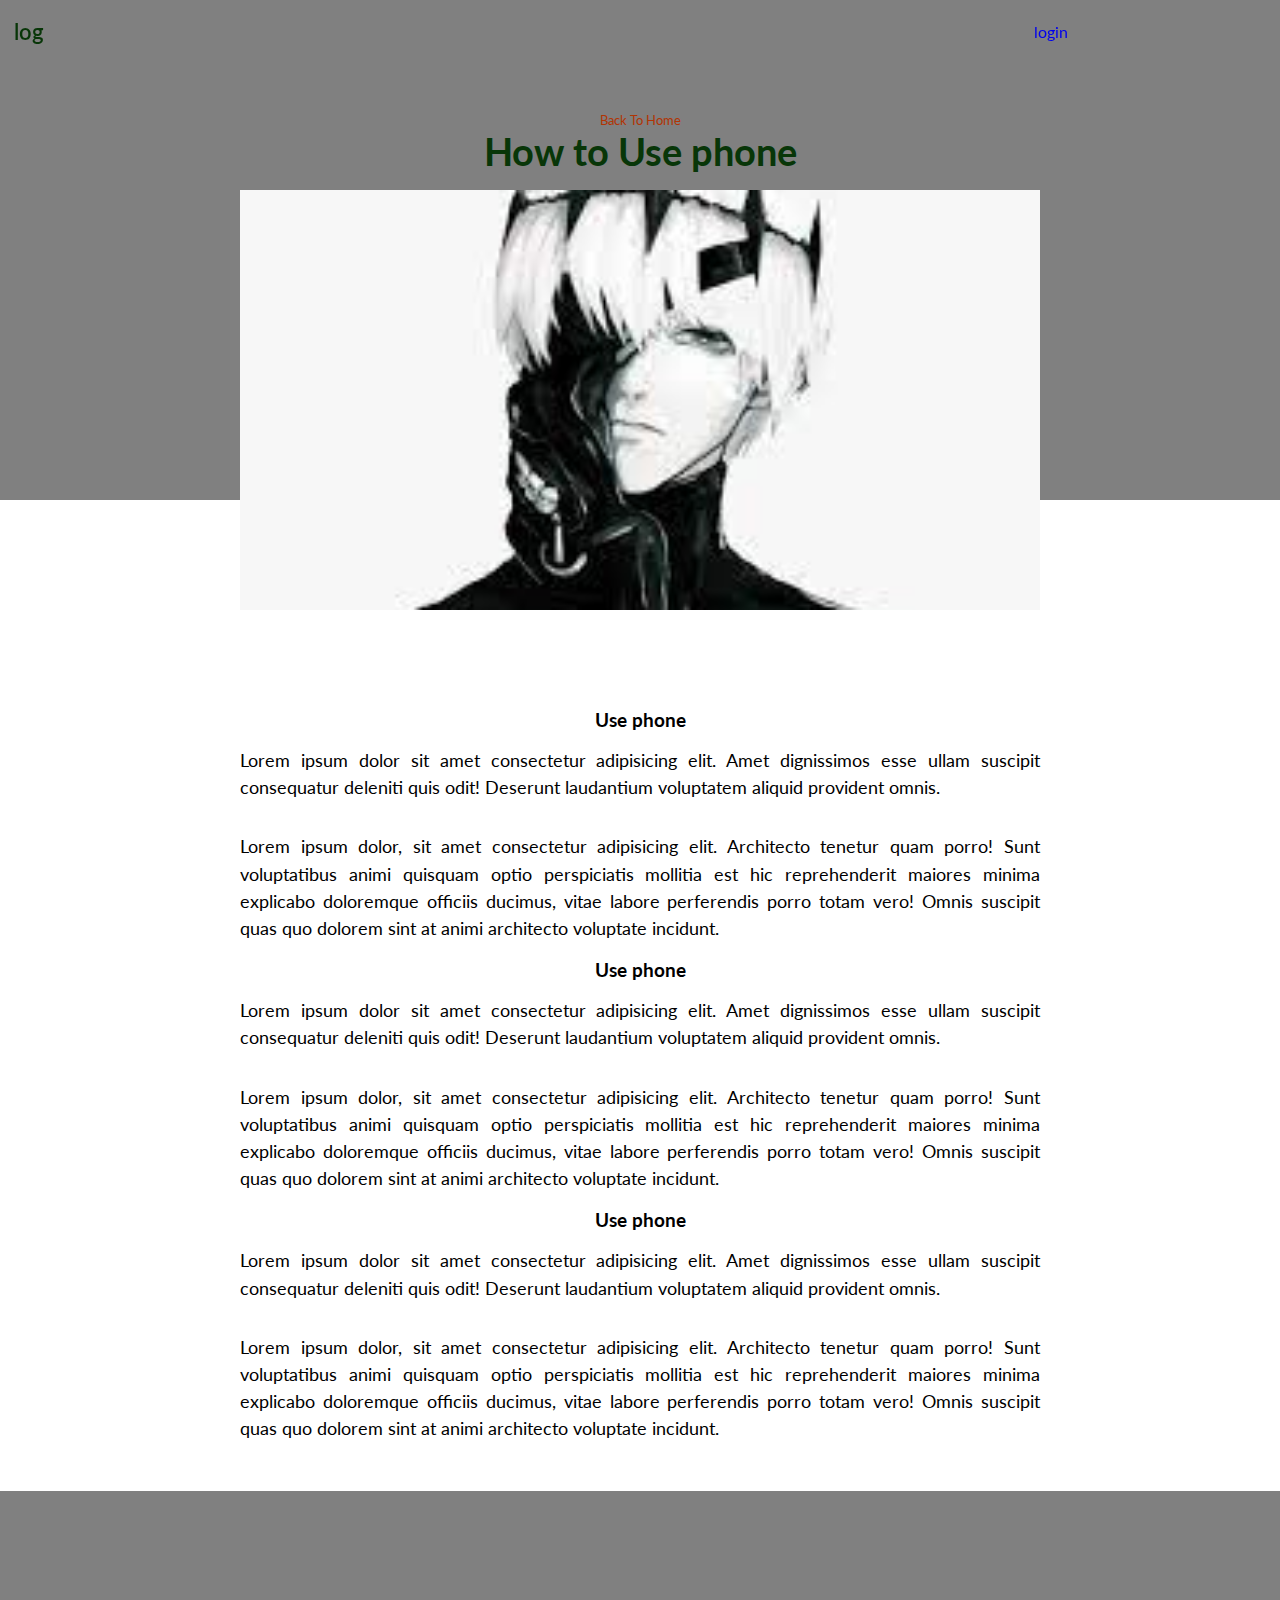
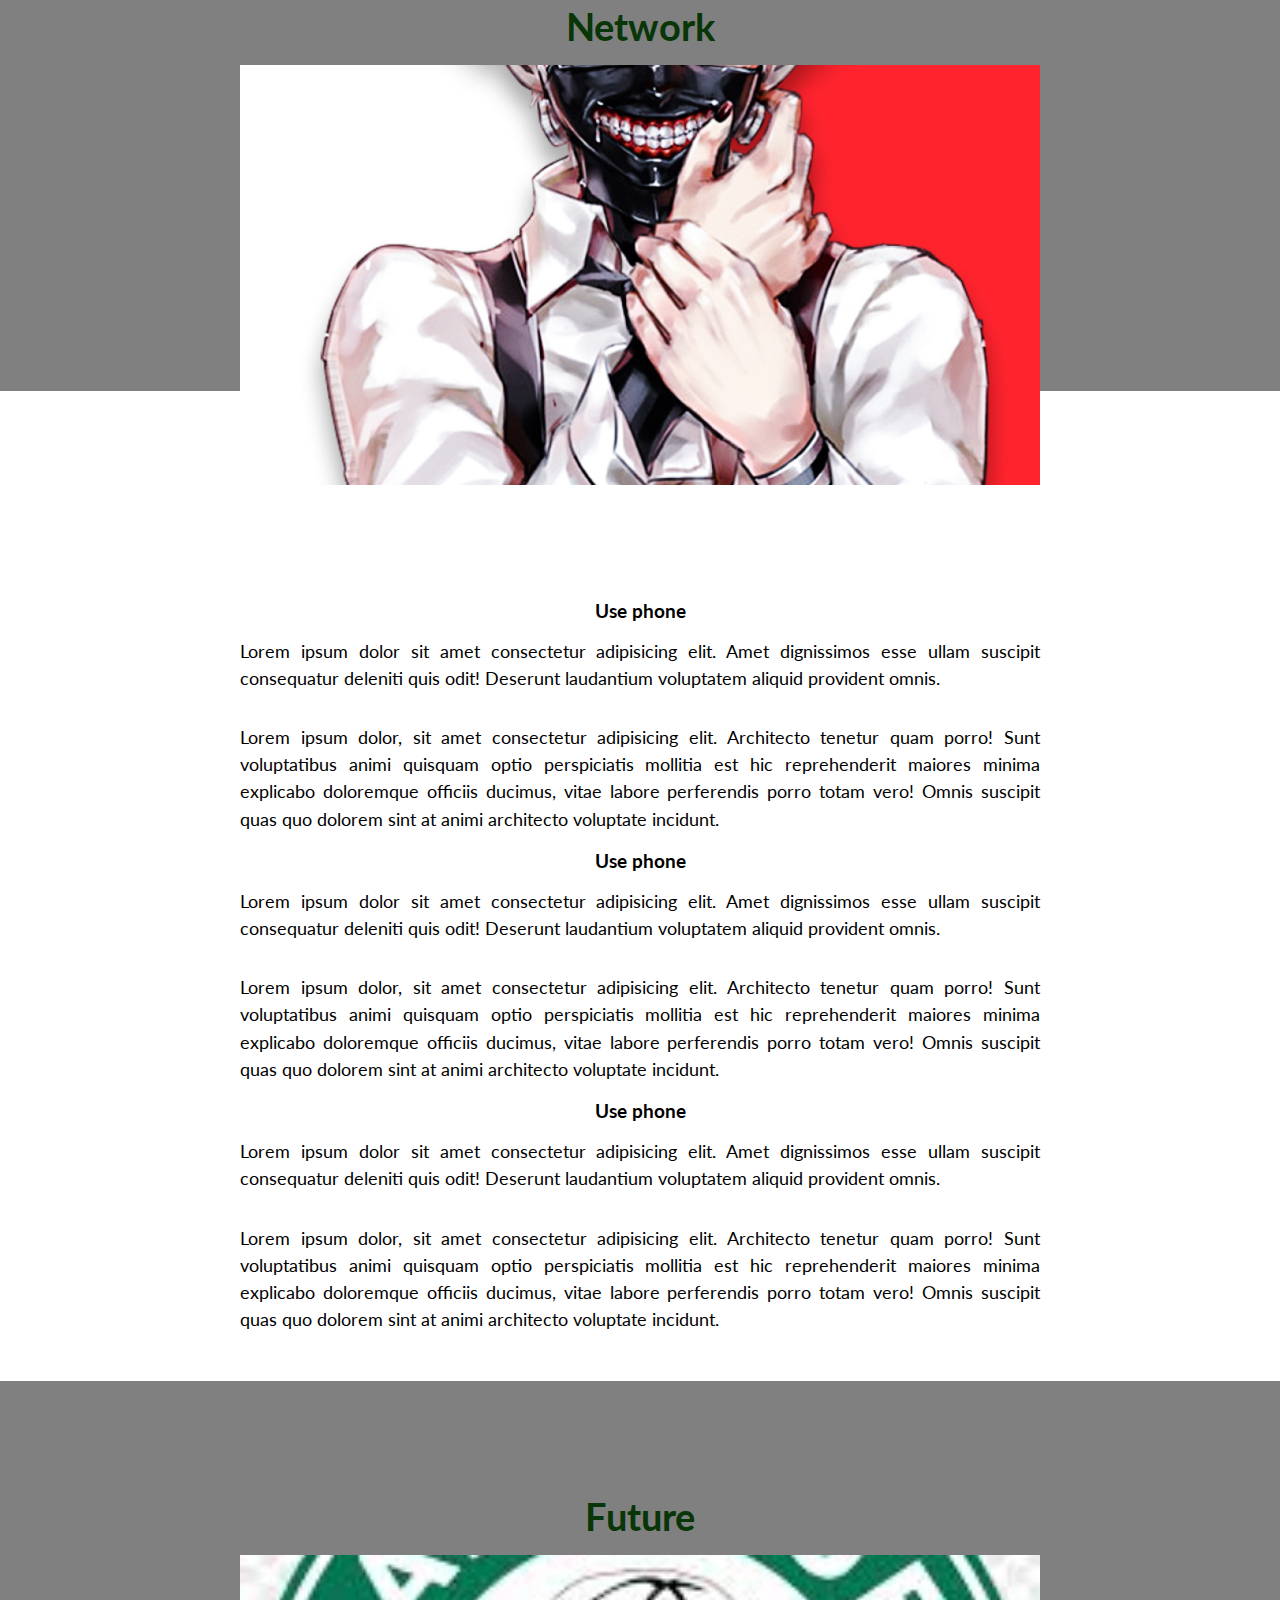
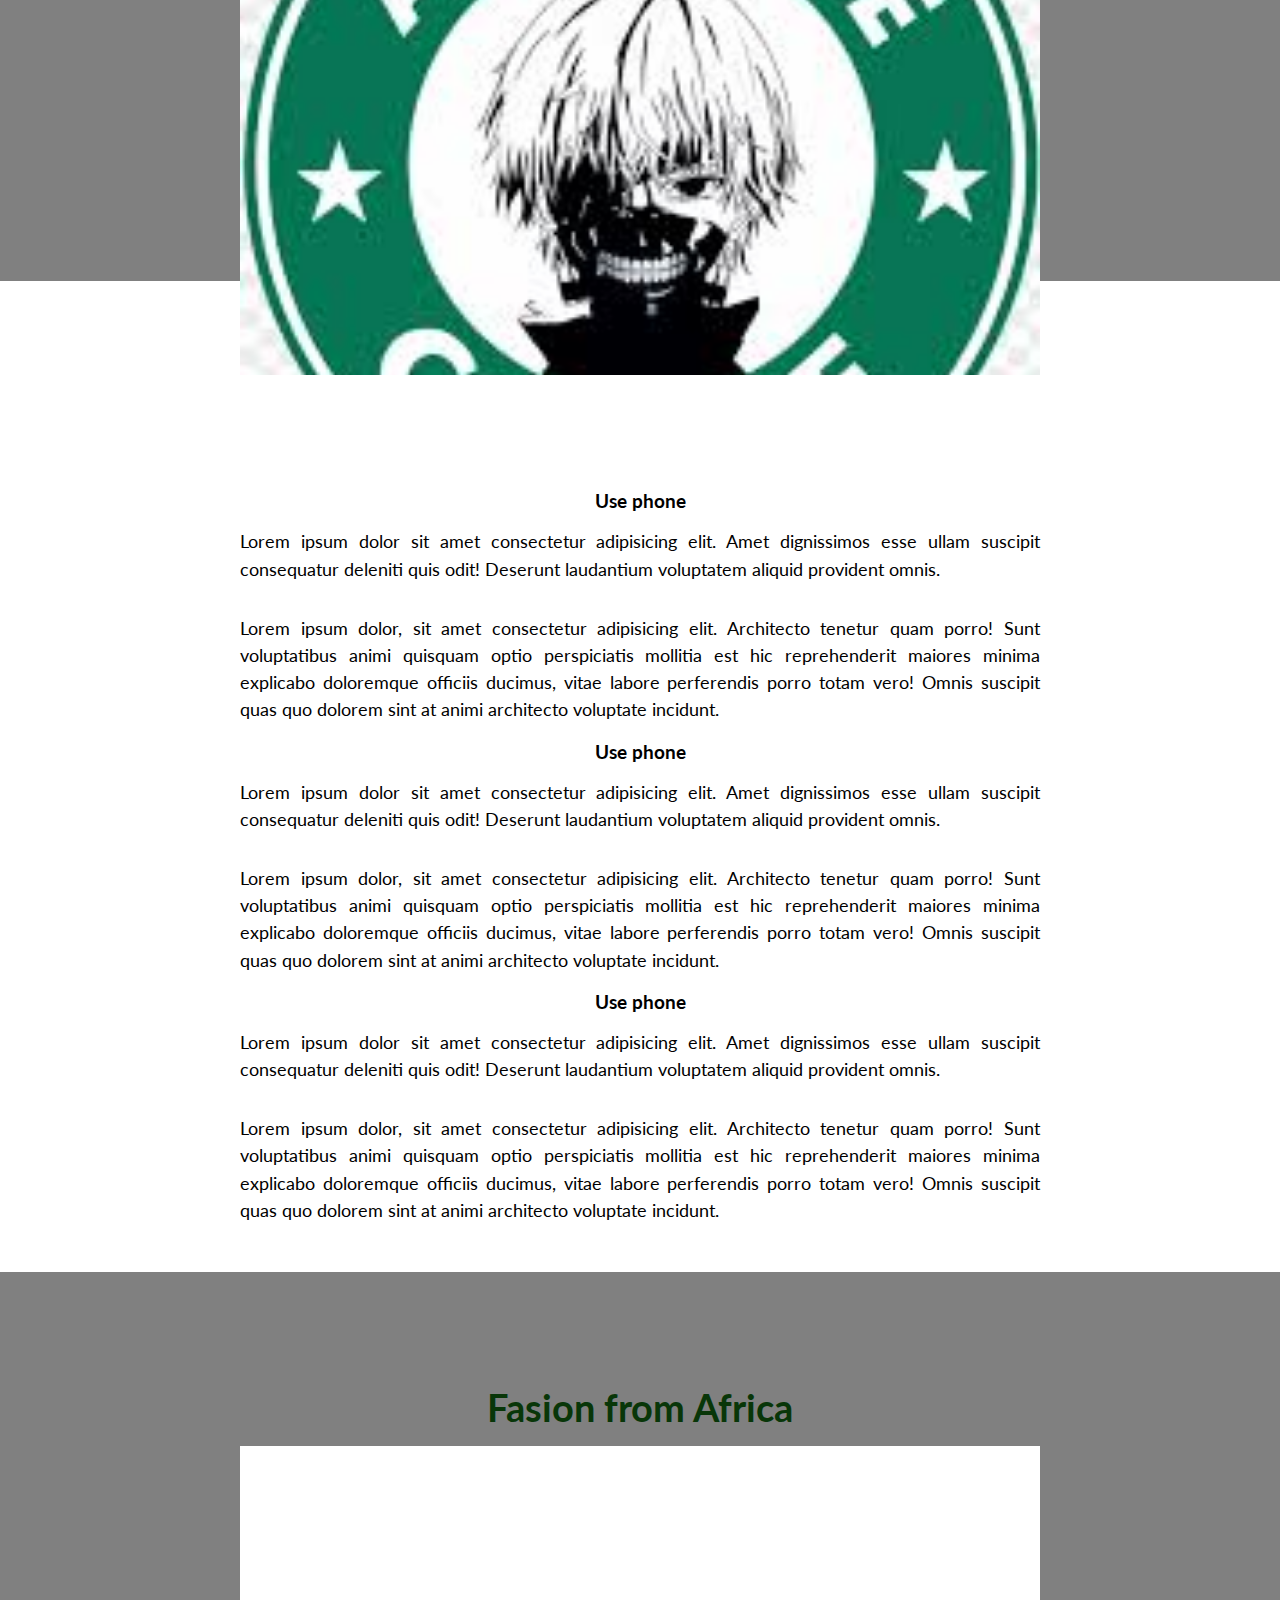
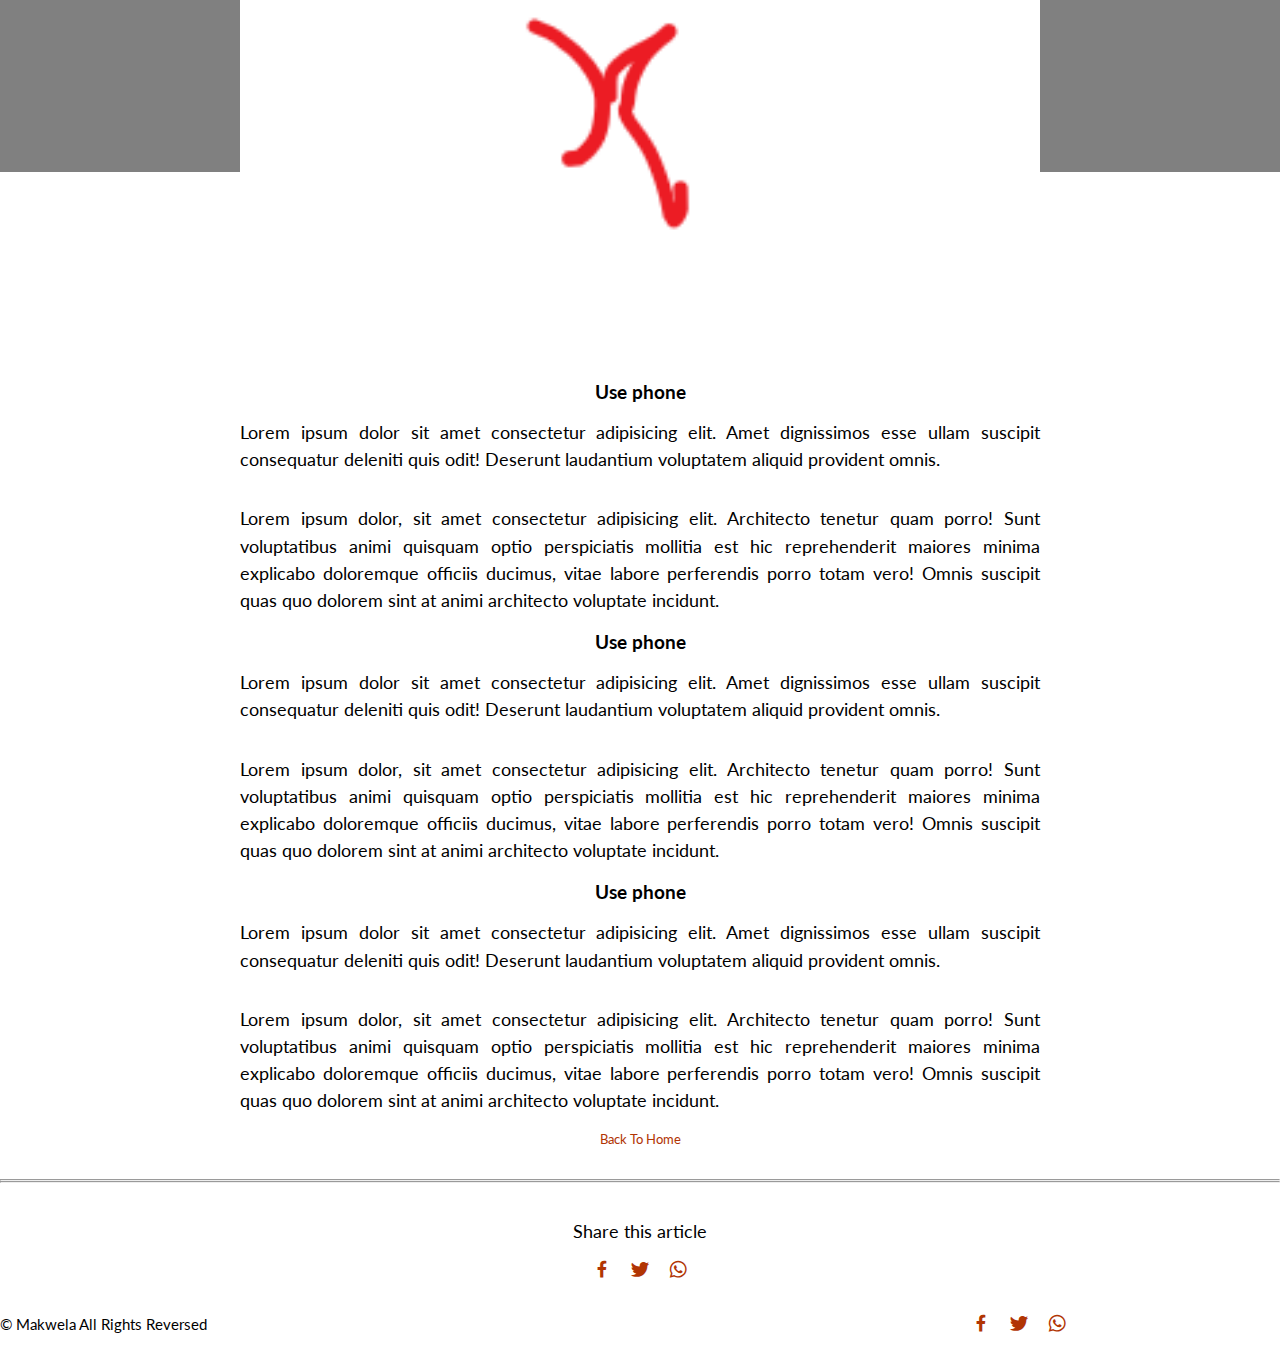
==== blog frontend/post-page.html @ 4659e0ac "Add files via upload" ====
<!DOCTYPE html>
<html lang="en">
<head>
    <meta charset="UTF-8">
    <meta http-equiv="X-UA-Compatible" content="IE=edge">
    <meta name="viewport" content="width=device-width, initial-scale=1.0">
    <title>Post Page</title>
    <!-- css link -->
    <link rel="stylesheet" href="./css/style.css">
    <!-- box icons -->
    <link href='https://unpkg.com/boxicons@2.1.1/css/boxicons.min.css' rel='stylesheet'>
</head>
<body>
    <!-- header -->
    <header>
    <!-- nav -->
    <div class="nav container">
        <!-- logo -->
        <a href="index.html" class="logo">B<span>log</span></a>
        <!-- login btn -->
        <a href="#" class="login">login</a>
    </div>
    </header>

    <!-- post content -->
    <section class="post-header">
        <div class="header-content post-container">
            <!-- back to home -->
            <a href="index.html" class="back-home">Back To Home</a>
            <!-- title -->
            <h1 class="header-title">How to Use phone</h1>
            <!-- post image-->
            <img src="./images/post-img1.jpg" alt="" class="header-img">
        </div>
    </section>
    <!-- posts -->
    <section class="post-content post-container">
        <h2 class="sub-heading">Use phone</h2>
        <p class="post-text">Lorem ipsum dolor sit amet consectetur adipisicing elit. Amet dignissimos esse ullam suscipit consequatur deleniti quis odit! Deserunt laudantium voluptatem aliquid provident omnis.</p>
        <p class="post-text">Lorem ipsum dolor, sit amet consectetur adipisicing elit. Architecto tenetur quam porro! Sunt voluptatibus animi quisquam optio perspiciatis mollitia est hic reprehenderit maiores minima explicabo doloremque officiis ducimus, vitae labore perferendis porro totam vero! Omnis suscipit quas quo dolorem sint at animi architecto voluptate incidunt.</p>
        <h2 class="sub-heading">Use phone</h2>
        <p class="post-text">Lorem ipsum dolor sit amet consectetur adipisicing elit. Amet dignissimos esse ullam suscipit consequatur deleniti quis odit! Deserunt laudantium voluptatem aliquid provident omnis.</p>
        <p class="post-text">Lorem ipsum dolor, sit amet consectetur adipisicing elit. Architecto tenetur quam porro! Sunt voluptatibus animi quisquam optio perspiciatis mollitia est hic reprehenderit maiores minima explicabo doloremque officiis ducimus, vitae labore perferendis porro totam vero! Omnis suscipit quas quo dolorem sint at animi architecto voluptate incidunt.</p>
        <h2 class="sub-heading">Use phone</h2>
        <p class="post-text">Lorem ipsum dolor sit amet consectetur adipisicing elit. Amet dignissimos esse ullam suscipit consequatur deleniti quis odit! Deserunt laudantium voluptatem aliquid provident omnis.</p>
        <p class="post-text">Lorem ipsum dolor, sit amet consectetur adipisicing elit. Architecto tenetur quam porro! Sunt voluptatibus animi quisquam optio perspiciatis mollitia est hic reprehenderit maiores minima explicabo doloremque officiis ducimus, vitae labore perferendis porro totam vero! Omnis suscipit quas quo dolorem sint at animi architecto voluptate incidunt.</p>
    </section>

    <!-- post content -->
    <section class="post-header">
        <div class="header-content post-container">
            <!-- title -->
            <h1 class="header-title">Network</h1>
            <!-- post image-->
            <img src="./images/post-img2.jpg" alt="" class="header-img">
        </div>
    </section>
    <!-- posts -->
    <section class="post-content post-container">
        <h2 class="sub-heading">Use phone</h2>
        <p class="post-text">Lorem ipsum dolor sit amet consectetur adipisicing elit. Amet dignissimos esse ullam suscipit consequatur deleniti quis odit! Deserunt laudantium voluptatem aliquid provident omnis.</p>
        <p class="post-text">Lorem ipsum dolor, sit amet consectetur adipisicing elit. Architecto tenetur quam porro! Sunt voluptatibus animi quisquam optio perspiciatis mollitia est hic reprehenderit maiores minima explicabo doloremque officiis ducimus, vitae labore perferendis porro totam vero! Omnis suscipit quas quo dolorem sint at animi architecto voluptate incidunt.</p>
        <h2 class="sub-heading">Use phone</h2>
        <p class="post-text">Lorem ipsum dolor sit amet consectetur adipisicing elit. Amet dignissimos esse ullam suscipit consequatur deleniti quis odit! Deserunt laudantium voluptatem aliquid provident omnis.</p>
        <p class="post-text">Lorem ipsum dolor, sit amet consectetur adipisicing elit. Architecto tenetur quam porro! Sunt voluptatibus animi quisquam optio perspiciatis mollitia est hic reprehenderit maiores minima explicabo doloremque officiis ducimus, vitae labore perferendis porro totam vero! Omnis suscipit quas quo dolorem sint at animi architecto voluptate incidunt.</p>
        <h2 class="sub-heading">Use phone</h2>
        <p class="post-text">Lorem ipsum dolor sit amet consectetur adipisicing elit. Amet dignissimos esse ullam suscipit consequatur deleniti quis odit! Deserunt laudantium voluptatem aliquid provident omnis.</p>
        <p class="post-text">Lorem ipsum dolor, sit amet consectetur adipisicing elit. Architecto tenetur quam porro! Sunt voluptatibus animi quisquam optio perspiciatis mollitia est hic reprehenderit maiores minima explicabo doloremque officiis ducimus, vitae labore perferendis porro totam vero! Omnis suscipit quas quo dolorem sint at animi architecto voluptate incidunt.</p>
    </section>

    <!-- post content -->
    <section class="post-header">
        <div class="header-content post-container">
            <!-- title -->
            <h1 class="header-title">Future</h1>
            <!-- post image-->
            <img src="./images/post-img3.jpg" alt="" class="header-img">
        </div>
    </section>
    <!-- posts -->
    <section class="post-content post-container">
        <h2 class="sub-heading">Use phone</h2>
        <p class="post-text">Lorem ipsum dolor sit amet consectetur adipisicing elit. Amet dignissimos esse ullam suscipit consequatur deleniti quis odit! Deserunt laudantium voluptatem aliquid provident omnis.</p>
        <p class="post-text">Lorem ipsum dolor, sit amet consectetur adipisicing elit. Architecto tenetur quam porro! Sunt voluptatibus animi quisquam optio perspiciatis mollitia est hic reprehenderit maiores minima explicabo doloremque officiis ducimus, vitae labore perferendis porro totam vero! Omnis suscipit quas quo dolorem sint at animi architecto voluptate incidunt.</p>
        <h2 class="sub-heading">Use phone</h2>
        <p class="post-text">Lorem ipsum dolor sit amet consectetur adipisicing elit. Amet dignissimos esse ullam suscipit consequatur deleniti quis odit! Deserunt laudantium voluptatem aliquid provident omnis.</p>
        <p class="post-text">Lorem ipsum dolor, sit amet consectetur adipisicing elit. Architecto tenetur quam porro! Sunt voluptatibus animi quisquam optio perspiciatis mollitia est hic reprehenderit maiores minima explicabo doloremque officiis ducimus, vitae labore perferendis porro totam vero! Omnis suscipit quas quo dolorem sint at animi architecto voluptate incidunt.</p>
        <h2 class="sub-heading">Use phone</h2>
        <p class="post-text">Lorem ipsum dolor sit amet consectetur adipisicing elit. Amet dignissimos esse ullam suscipit consequatur deleniti quis odit! Deserunt laudantium voluptatem aliquid provident omnis.</p>
        <p class="post-text">Lorem ipsum dolor, sit amet consectetur adipisicing elit. Architecto tenetur quam porro! Sunt voluptatibus animi quisquam optio perspiciatis mollitia est hic reprehenderit maiores minima explicabo doloremque officiis ducimus, vitae labore perferendis porro totam vero! Omnis suscipit quas quo dolorem sint at animi architecto voluptate incidunt.</p>
    </section>

    <!-- post content -->
    <section class="post-header">
        <div class="header-content post-container">
            <!-- title -->
            <h1 class="header-title">Fasion from Africa</h1>
            <!-- post image-->
            <img src="./images/post-img4.png" alt="" class="header-img">
        </div>
    </section>
    <!-- posts -->
    <section class="post-content post-container">
        <h2 class="sub-heading">Use phone</h2>
        <p class="post-text">Lorem ipsum dolor sit amet consectetur adipisicing elit. Amet dignissimos esse ullam suscipit consequatur deleniti quis odit! Deserunt laudantium voluptatem aliquid provident omnis.</p>
        <p class="post-text">Lorem ipsum dolor, sit amet consectetur adipisicing elit. Architecto tenetur quam porro! Sunt voluptatibus animi quisquam optio perspiciatis mollitia est hic reprehenderit maiores minima explicabo doloremque officiis ducimus, vitae labore perferendis porro totam vero! Omnis suscipit quas quo dolorem sint at animi architecto voluptate incidunt.</p>
        <h2 class="sub-heading">Use phone</h2>
        <p class="post-text">Lorem ipsum dolor sit amet consectetur adipisicing elit. Amet dignissimos esse ullam suscipit consequatur deleniti quis odit! Deserunt laudantium voluptatem aliquid provident omnis.</p>
        <p class="post-text">Lorem ipsum dolor, sit amet consectetur adipisicing elit. Architecto tenetur quam porro! Sunt voluptatibus animi quisquam optio perspiciatis mollitia est hic reprehenderit maiores minima explicabo doloremque officiis ducimus, vitae labore perferendis porro totam vero! Omnis suscipit quas quo dolorem sint at animi architecto voluptate incidunt.</p>
        <h2 class="sub-heading">Use phone</h2>
        <p class="post-text">Lorem ipsum dolor sit amet consectetur adipisicing elit. Amet dignissimos esse ullam suscipit consequatur deleniti quis odit! Deserunt laudantium voluptatem aliquid provident omnis.</p>
        <p class="post-text">Lorem ipsum dolor, sit amet consectetur adipisicing elit. Architecto tenetur quam porro! Sunt voluptatibus animi quisquam optio perspiciatis mollitia est hic reprehenderit maiores minima explicabo doloremque officiis ducimus, vitae labore perferendis porro totam vero! Omnis suscipit quas quo dolorem sint at animi architecto voluptate incidunt.</p>
        <!-- back to home -->
        <a href="index.html" class="back-home">Back To Home</a>
    </section>
    <hr>
    <hr>
    <br>
    <br>
    <!-- share -->
    <div class="share post-container">
        <span class="share-title">Share this article</span>
        <div class="social">
            <a href="#"><i class="bx bxl-facebook"></i></a>
            <a href="#"><i class="bx bxl-twitter"></i></a>
            <a href="#"><i class="bx bxl-whatsapp"></i></a>
        </div>
    </div>
    
    <!-- footer -->
    <div class="footer container">
        <p>&#169; Makwela All Rights Reversed </p>
        <div class="social">
            <a href="#"><i class="bx bxl-facebook"></i></a>
            <a href="#"><i class="bx bxl-twitter"></i></a>
            <a href="#"><i class="bx bxl-whatsapp"></i></a>
        </div>
    </div>
    <!-- link jquery -->
    <script src="https://code.jquery.com/jquery-3.6.3.js"
  integrity="sha256-nQLuAZGRRcILA+6dMBOvcRh5Pe310sBpanc6+QBmyVM="
  crossorigin="anonymous"></script>
    <!-- link js -->
    <script src="./js/java.js"></script>
    <!-- <link rel="stylesheet" href="js/java.js"> -->
</body>
</html>
---- blog frontend/css/style.css ----
/* google fonts */
@import url('https://fonts.googleapis.com/css2?family=Patua+One&display=swap');
@import url('https://fonts.googleapis.com/css2?family=Teko:wght@300;600&display=swap');
@import url('https://fonts.googleapis.com/css2?family=Lato:wght@300&display=swap');
@import url('https://fonts.googleapis.com/css2?family=Cardo&display=swap');
@import url('https://fonts.googleapis.com/css2?family=Open+Sans:wght@300&display=swap');
@import url('https://fonts.googleapis.com/css2?family=Montserrat:wght@200;300&display=swap');
@import url('https://fonts.googleapis.com/css2?family=Roboto:wght@300&display=swap');
/*
font-family: 'Patua One', cursive; #bold font
font-family: 'Teko', sans-serif; #bold font
font-family: 'Lato', sans-serif; #text overall
font-family: 'Cardo', serif; #text overall
font-family: 'Open Sans', sans-serif; #heading1
font-family: 'Montserrat', sans-serif; #heading2
font-family: 'Roboto', sans-serif; #heading
*/
*{
    font-family: 'Lato', sans-serif;
    margin: 0;
    padding: 0;
    scroll-behavior: smooth;
    scroll-padding-top: 2rem;
    box-sizing: border-box;
}

/* variables */
:root{
    --container-color: black ; 
    --second-color: rgb(177, 53, 4);
    --text-color: rgb(8, 54, 8);
    --bg-color: grey;
}
::seletion{
    color: var(--bg-color);
    background: va(--second-color)
}
a{
    text-decoration: none;
}
li{
    list-style: none;
}
img{
    width: 100%;
}
section{
    padding: 3rem 0 2rem;
}
.container{
    max-width: 1068px;
    min-width: auto;
    width: 100%;
}

/* header */
header{
    position: fixed;
    top: 0;
    left: 0;
    width: 100%;
    z-index: 200;
}
header.shadow{
    background: var(--second-color);
    box-shadow: 0 1px 4px hsl(355deg 25% 15% / 10%);
    transition: 0.4s;
}
header.shadow .logo{
    color: var(--second-color);
}
.nav{
    display: flex;
    align-items: center;
    justify-content: space-between;
    padding: 18px 0;
}
.logo{
    font-size: 1.4rem;
    font-weight: 600;
    color: var(--bg-color);
}
.logo span{
    color: var(--text-color);
}

/* home */
.home{
    width: 100%;
    min-height: 440px;
    background: var(--container-color);
    display: grid;
    justify-content: center;
    align-items: center;
}
.home-text{
    color: var(--text-color);
    text-align: center;
}
.home-title{
    font-size: 3.4rem;
}
.home-subtitle{
    font-size: 2rem;
    font-weight: 400;
}

/* post-filter */
.post-filter{
    display: flex;
    justify-content: center;
    align-items: center;
    column-gap: 1.4rem;
    margin-top: 2rem !important;
}
.filter-item{
    font-size: 1rem;
    font-weight: 500;
    cursor: pointer;
}
.active-filter{
    background: var(--second-color);
    color: var(--text-color);
    padding: 4px 10px;
    border-radius: 4px;
}
/* posts */
.post{
    display: grid;
    grid-template-columns: repeat(auto-fit,minmax(280px,auto));
    justify-content: center;
    gap: 1.4rem;
}
.post-box{
    background: var(--bg-color);
    box-shadow: 0 4px 14px hsl(355deg 25% 15% / 10%);
    padding: 15px;
    border-radius: 0.4rem;
}
.post-img{
    width: 100%;
    height: 200px;
    object-fit: cover;
    object-position: center;
    border-radius: 0.4rem;
}
.category{
    font-size: 0.8rem;
    font-weight: 500;
    text-transform: uppercase;
    color: var(--second-color);
}
.post-title{
    font-size: 1.1rem;
    font-weight: 600;
    color: var(--second-color);
    /* to remain title in 2 line*/
    display: -webkit-box;
    -webkit-line-clamp: 2;
    -webkit-box-orient: vertical;
    overflow: hidden;
}
.post-date{
    display: flex;
    font-size: 0.875rem;
    text-transform: uppercase;
    font-weight: 400;
    margin-top: 4px;
}
.post-description{
    font-size: 0.8rem;
    line-height: 1.4rem;
    margin: 5px 0 10px;
    /* to remain in 4 line*/
    display: -webkit-box;
    -webkit-line-clamp: 4;
    -webkit-box-orient: vertical;
    overflow: hidden;
}
.profile{
    display: flex;
    align-items: center;
    gap: 10px;
}
.profile-img{
    width: 35px;
    height: 35px;
    border-radius: 50%;
    object-fit: cover;
    object-position: center;
    border: 2px solid var(--second-color);
}
.profile-name{
    font-size: 0.82rem;
    font-weight: 500;
}
.footer{
    display: flex;
    justify-content: space-between;
    align-items: center;
    padding: 30px 0;
}
.footer p{
    font-size: 0.938rem;
}
.social{
    display: flex;
    align-items: center;
    column-gap: 1rem;
}
.social .bx{
    font-size: 1.4rem;
    color: var(--second-color);
}
.social .bx:hover{
    color: var(--bg-color);
    transition: 00.4s all linear;
}

/* post content */
.post-header{
    width: 100%;
    height: 500px;
    background: var(--bg-color);
}
.post-container{
    max-width: 800px;
    margin: auto;
    width: 100%;
}
.header-content{
    display: flex;
    flex-direction: column;
    align-items: center;
    margin-top: 4rem !important;
}
.post-content{
    display: flex;
    flex-direction: column;
    align-items: center;
    margin-top: 4rem !important;
}

.back-home{
    color: var(--second-color);
    font-size: 0.8rem;
}
.header-title{
    width: 90%;
    font-size: 2.4rem;
    color: var(--text-color);
    text-align: center;
    margin-bottom: 1rem;
}
.header-img{
    width: 100%;
    height: 420px;
    object-fit: cover;
    object-position: center;
}
.post-content{
    margin-top: 10rem !important;
}
.sub-heading{
    font-size: 1.2rem;
}
.post-text{
    font-size: 1.1rem;
    line-height: 1.7rem;
    margin: 1rem 0;
    text-align: justify;
}
/* share */
.share{
    display: flex;
    flex-direction: column;
    align-items: center;
    row-gap: 1rem;
}
.share-title{
    font-size: 1.1rem;
}
/* responisive */
@media(max-width:1060px){
    .container{
        margin: 0 auto; 
        width: 90%;
    }
    .home-text{
        width: 100%;

    }
}
@media(max-width:800px){
    .nav{
        padding: 14px 0;
    }
    .post-container{
        margin: 0 auto; 
        width: 90%;
    }
}
@media(max-width:768px){
    .nav{
        padding: 10px 0;
    }
    .section{
        padding: 2rem 0;
    }
    .header-content{
        margin-top: 3rem !important;
    }
    .home{
        min-height: 380px;
    }
    .home-title{
        font-size: 3rem;
    }
    .header-title{
        font-size: 2rem;
    }
    .header-img{
        height: 370px;
    }
    .post-header{
        height: 435px;
    }
    .post-content{
        margin-top: 9rem !important;
    }
}
@media(max-width:570px){
    .post-header{
        height: 390px;
    }
    .header-title{
        width: 100%;
    }
    .header-img{
        height: 240px;
    }
    .footer{
        flex-direction: column;
        row-gap: 1rem;
        padding: 20px 0;
        text-align: center;
    }
}
@media(max-width:396px){
    .home-title{
        font-size: 2rem;
    }
    .home-subtitle{
        font-size: 0.9rem;
    }
    .home{
        min-height: 300px;
    }
    .post-box{
        padding: 10px;
    }
    .header-title{
        font-size: 1.4rem;
    }
    .header-img{
        height: 240px;
    }
    .post-header{
        height: 335px;
    }
    .post-content{
        margin-top: 4rem !important;
    }
    .post-text{
        font-size: 0.875rem;
        line-height: 1.4rem;
        margin: 10px 0;
    }
}
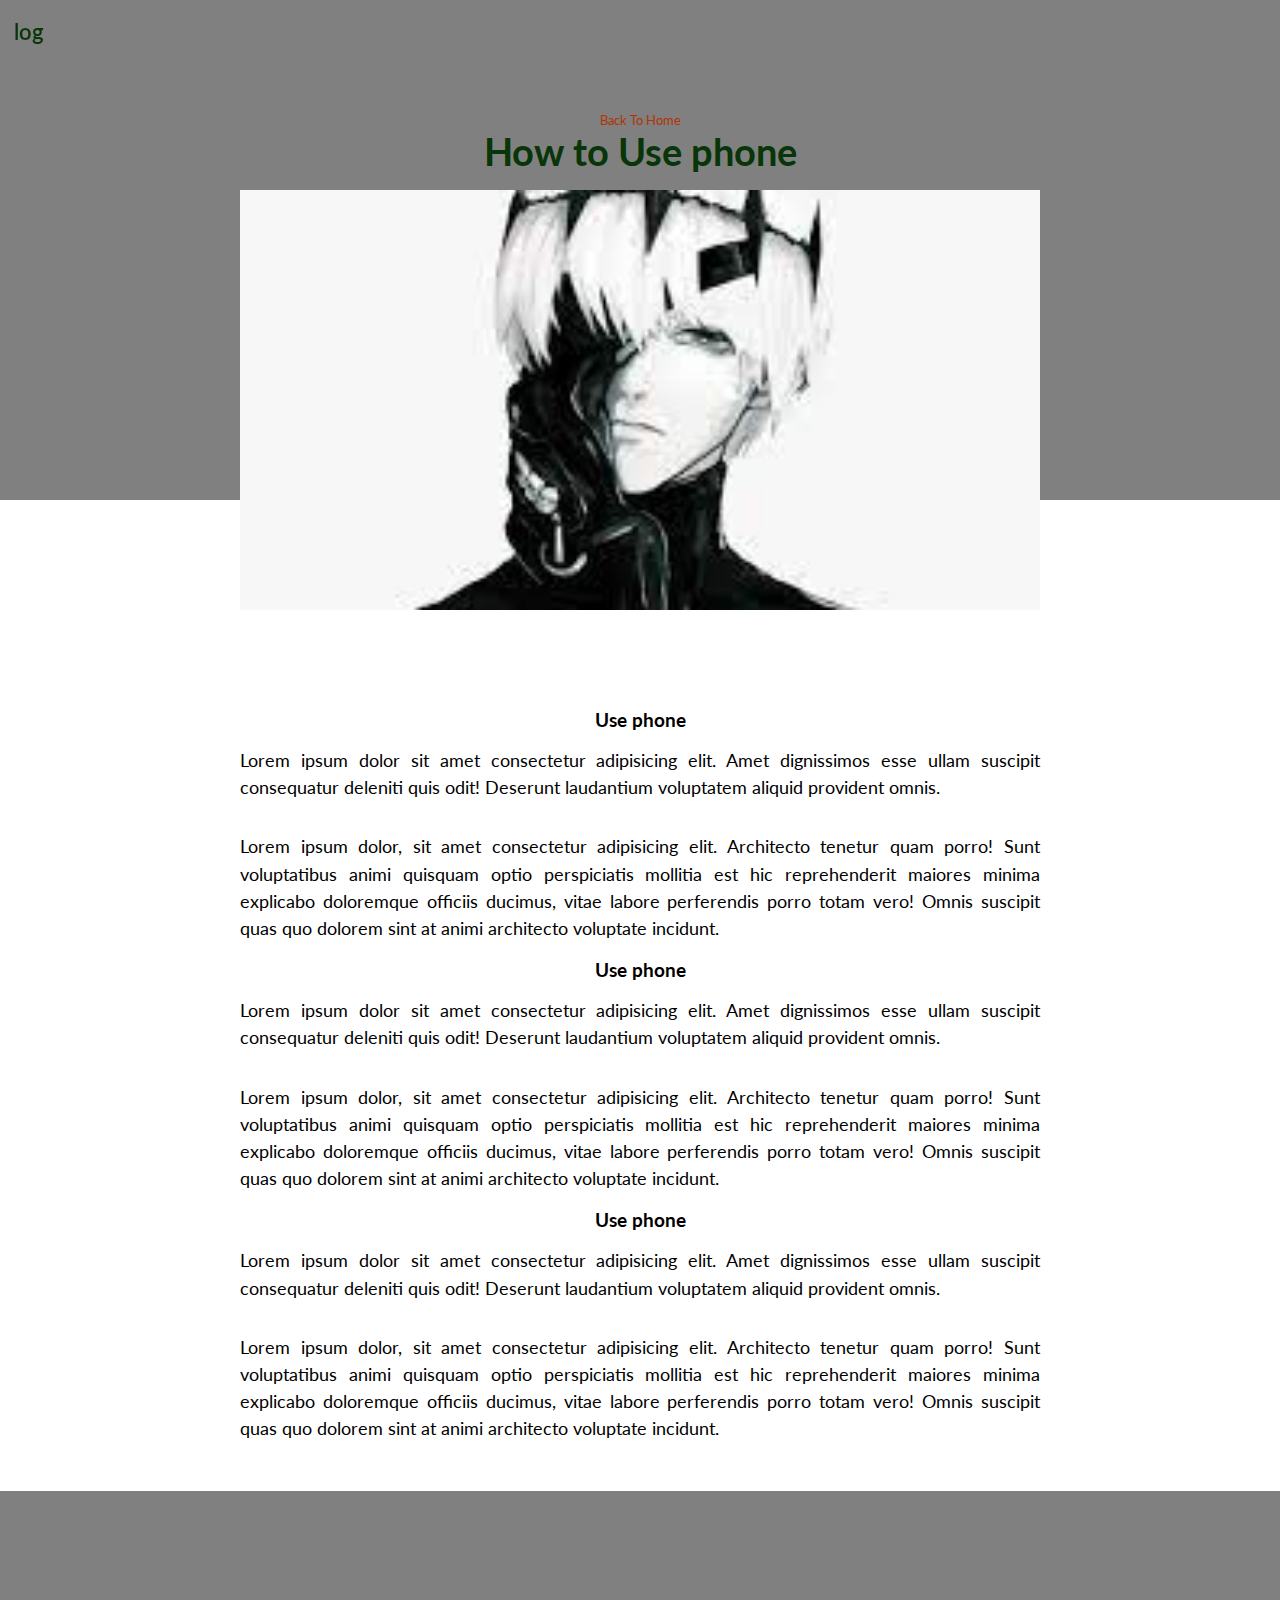
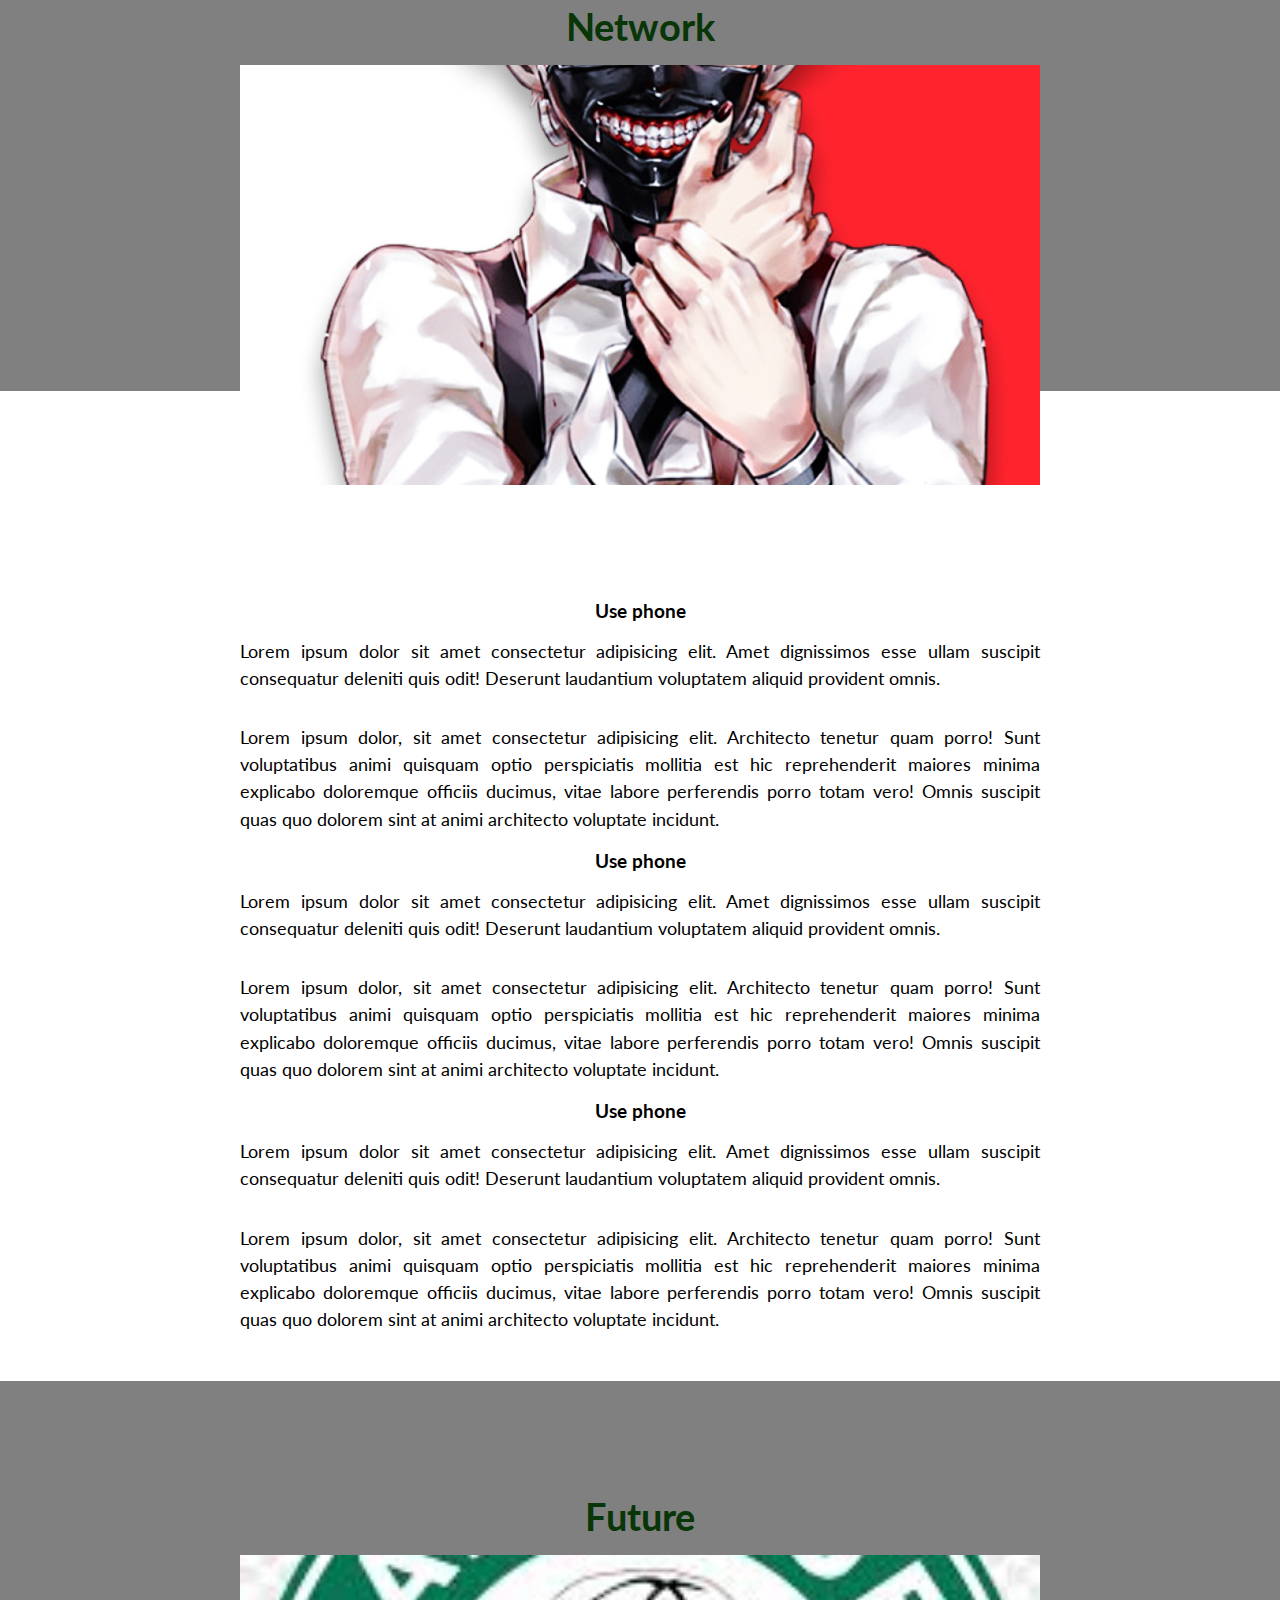
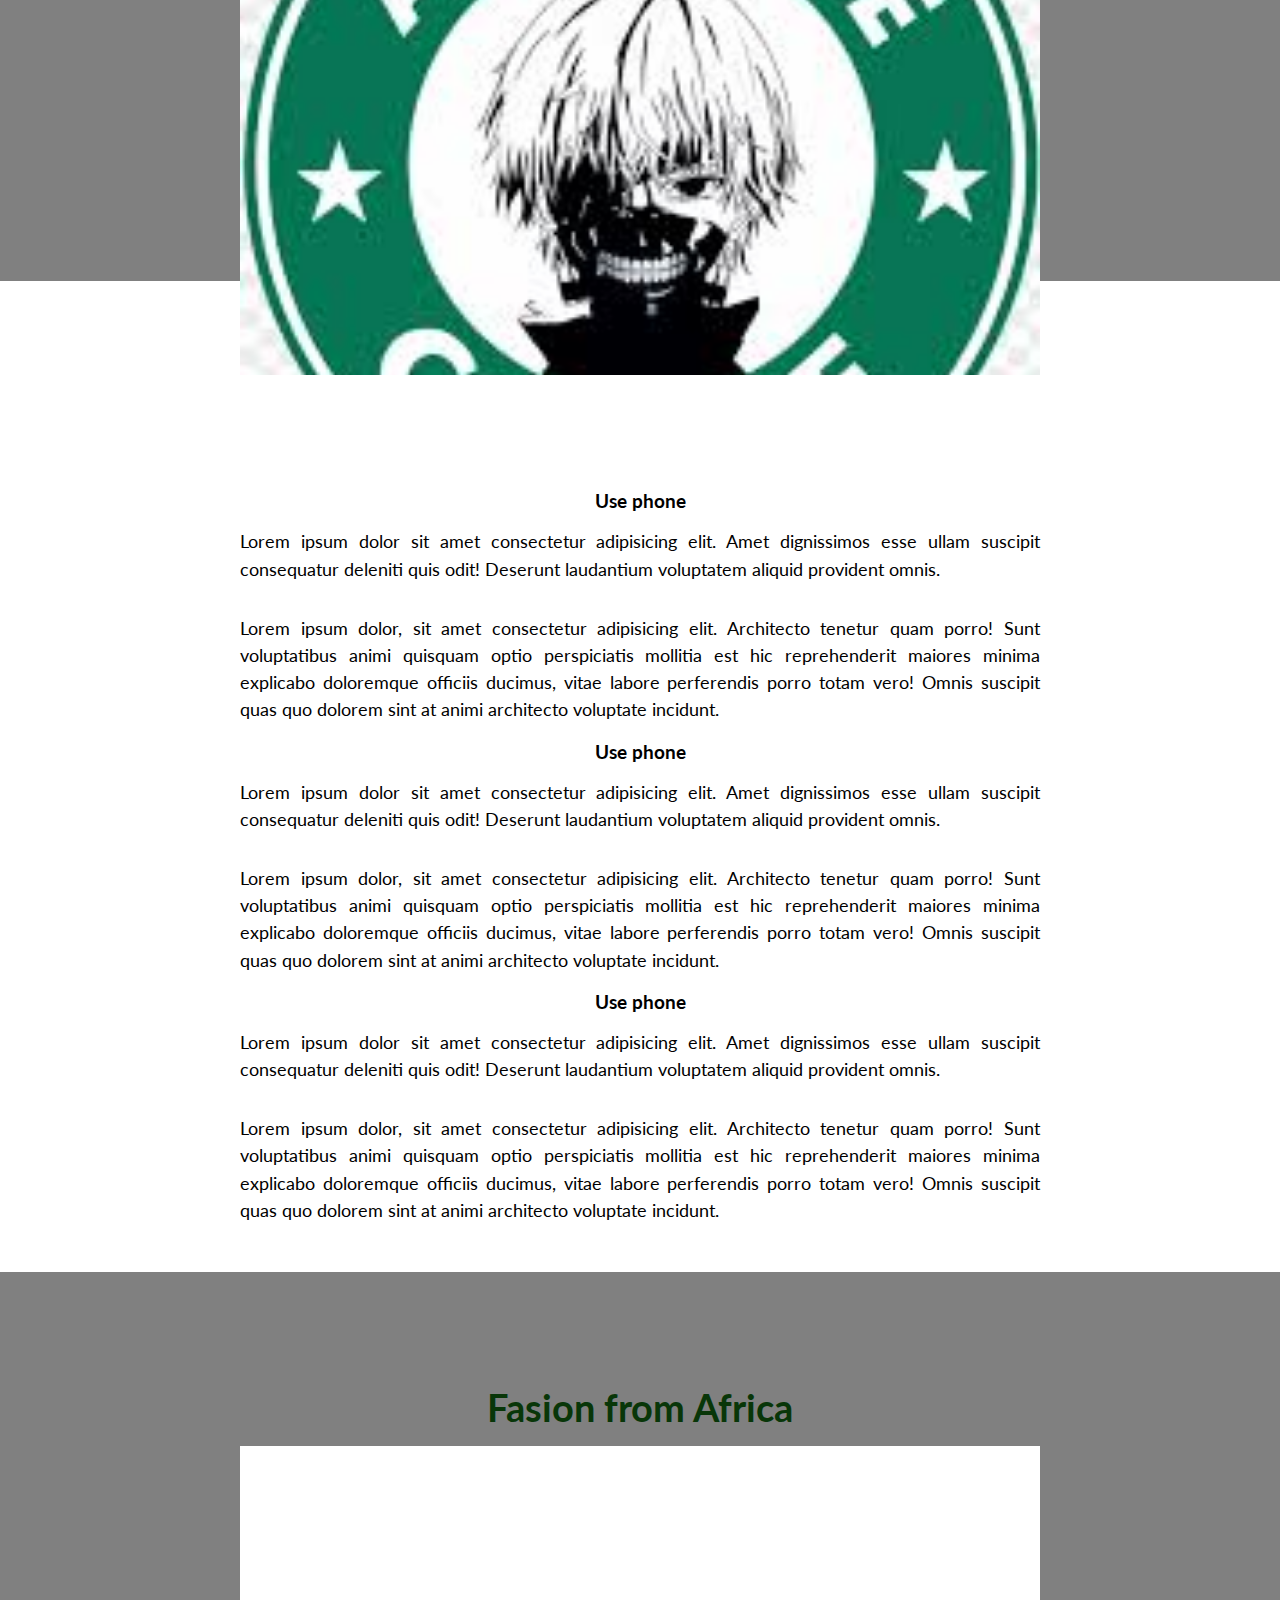
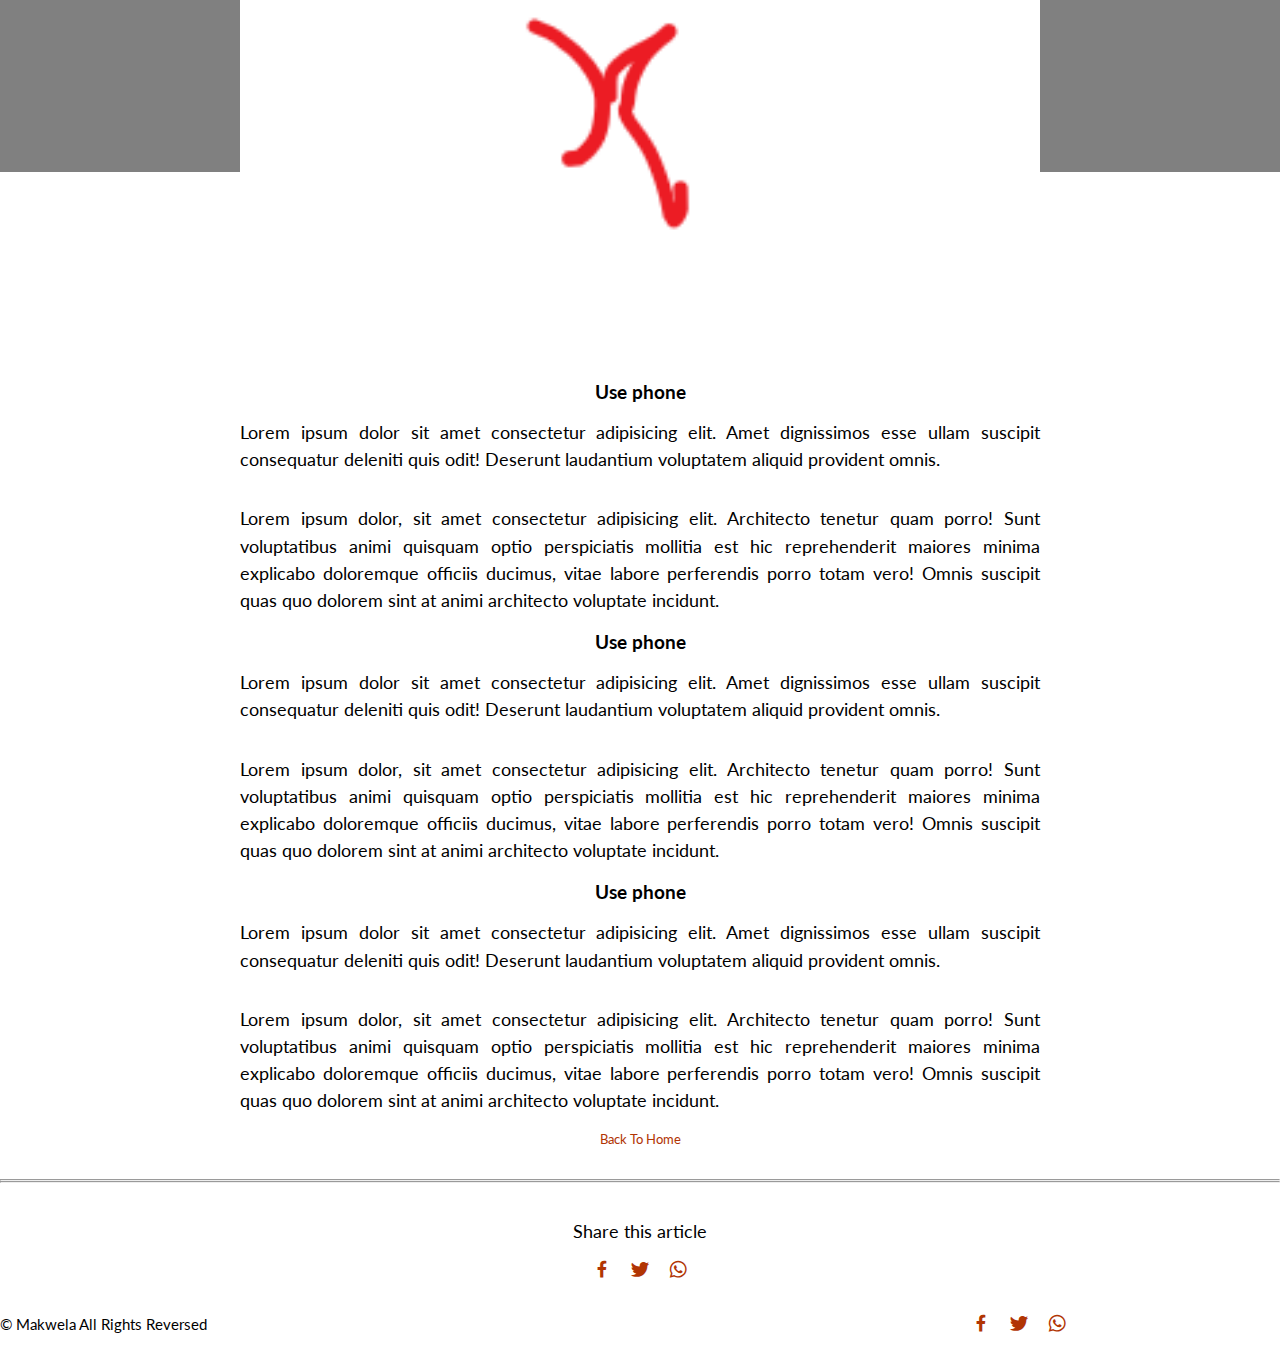
==== commit 3b0d6a08: "Add files via upload" ====
--- a/blog frontend/post-page.html
+++ b/blog frontend/post-page.html
@@ -17,8 +17,6 @@
     <div class="nav container">
         <!-- logo -->
         <a href="index.html" class="logo">B<span>log</span></a>
-        <!-- login btn -->
-        <a href="#" class="login">login</a>
     </div>
     </header>
 
